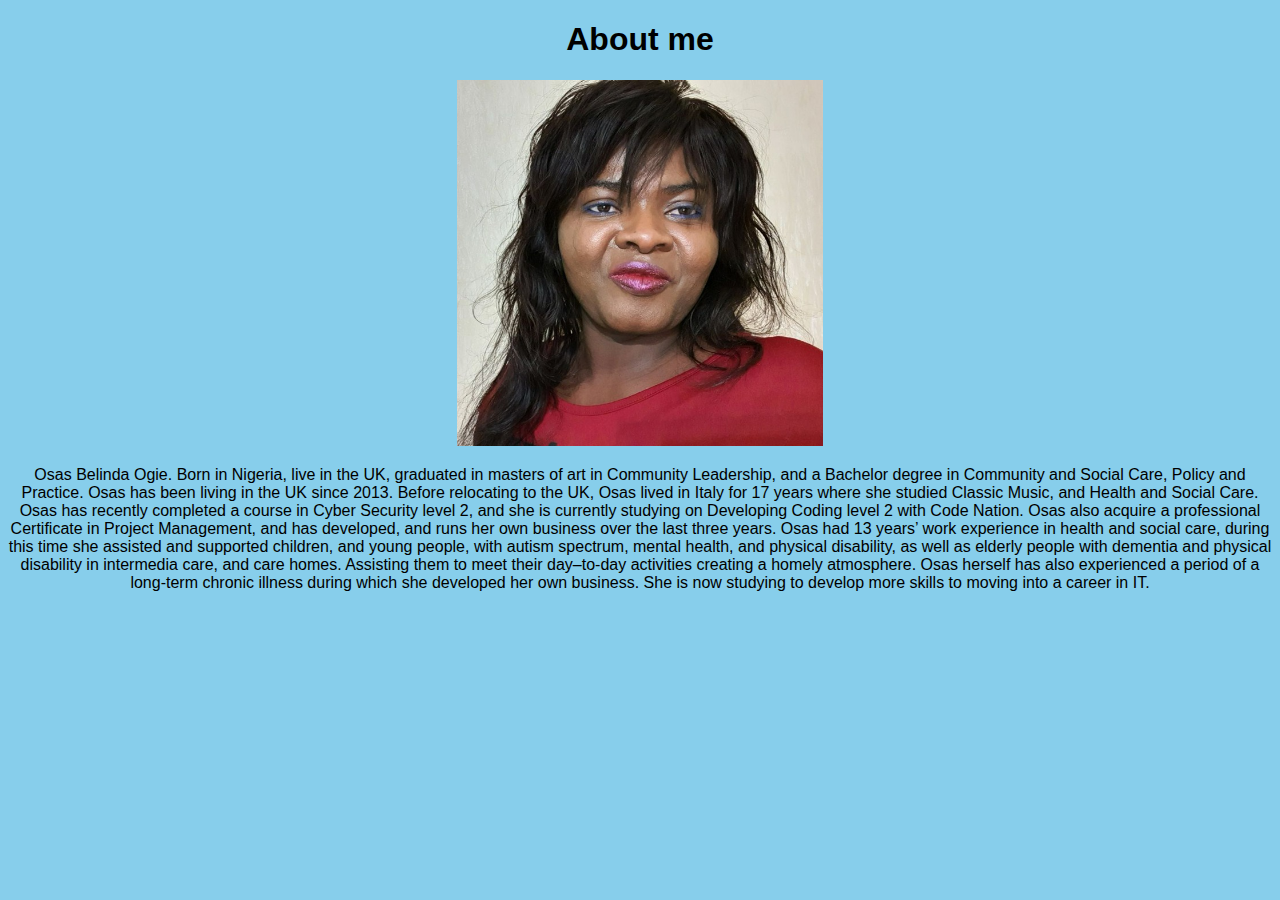
==== index.html @ 46d1c225 "Add files via upload" ====
<!DOCTYPE html>
<html lang="en">
<head>
    <meta charset="UTF-8">
    <meta name="viewport" content="width=device-width, initial-scale=1.0">
    <link rel="stylesheet" href="style.css">
    <title>Document</title>
</head>
<body>

<h1>About me</h1>
<img src="-5823287144804889662_99 (1).jpg" alt="image Osas Belinda Ogie">
<p>Osas Belinda Ogie. Born in Nigeria, live in the UK, graduated in masters of art in Community Leadership, and a Bachelor degree in Community and Social Care, Policy and Practice. Osas has been living in the UK since 2013. Before relocating to the UK, Osas lived in Italy for 17 years where she studied Classic Music, and Health and Social Care. Osas has recently completed a course in Cyber Security level 2, and she is currently studying on Developing Coding level 2 with Code Nation. Osas also acquire a professional Certificate in Project Management, and has developed, and runs her own business over the last three years. Osas had 13 years’ work experience in health and social care, during this time she assisted and supported children, and young people, with autism spectrum, mental health, and physical disability, as well as elderly people with dementia and physical disability in intermedia care, and care homes. Assisting them to meet their day–to-day activities creating a homely atmosphere. Osas herself has also experienced a period of a long-term chronic illness during which she developed her own business. She is now studying to develop more skills to moving into a career in IT.</p>


    
</body>
</html>
---- style.css ----
body {
    text-align: center;
font-family: Arial, Helvetica, sans-serif;
}


img {
    width: 29%;
}
list-style
* {text-decoration: ;
    /* border: solid navy 2px; */
   }
   
   body {
    background-color: skyblue;
       font-family: Verdana, Geneva, Tahoma, sans-serif;
   }
   
   h1 {
       color: black;
   }
   
   p {
       color:black;
    
   }
   
   
   /* This is a comment */
   .fred {
       color:darkred;
       background-color: lightpink;
   }
   
   .harry {
       color:blue;
       background-color: aqua;
   }
   
   #hermione {
       color:navy;
       background-color:burlywood;
   }
   
   .navitem {
   
       /* border: solid pink 1px; */
       background-color: rgb(182, 201, 218);
       color:rgb(0, 70, 128);
       border-radius: 7px;
       min-width: 100px;
       text-align: center;
   }
   
   .container {
       box-sizing: border-box;
       display:flex;
       flex-direction: row;
       justify-content:space-around;
       /* border: red solid 2px; */
       padding-left: 0px;
   }
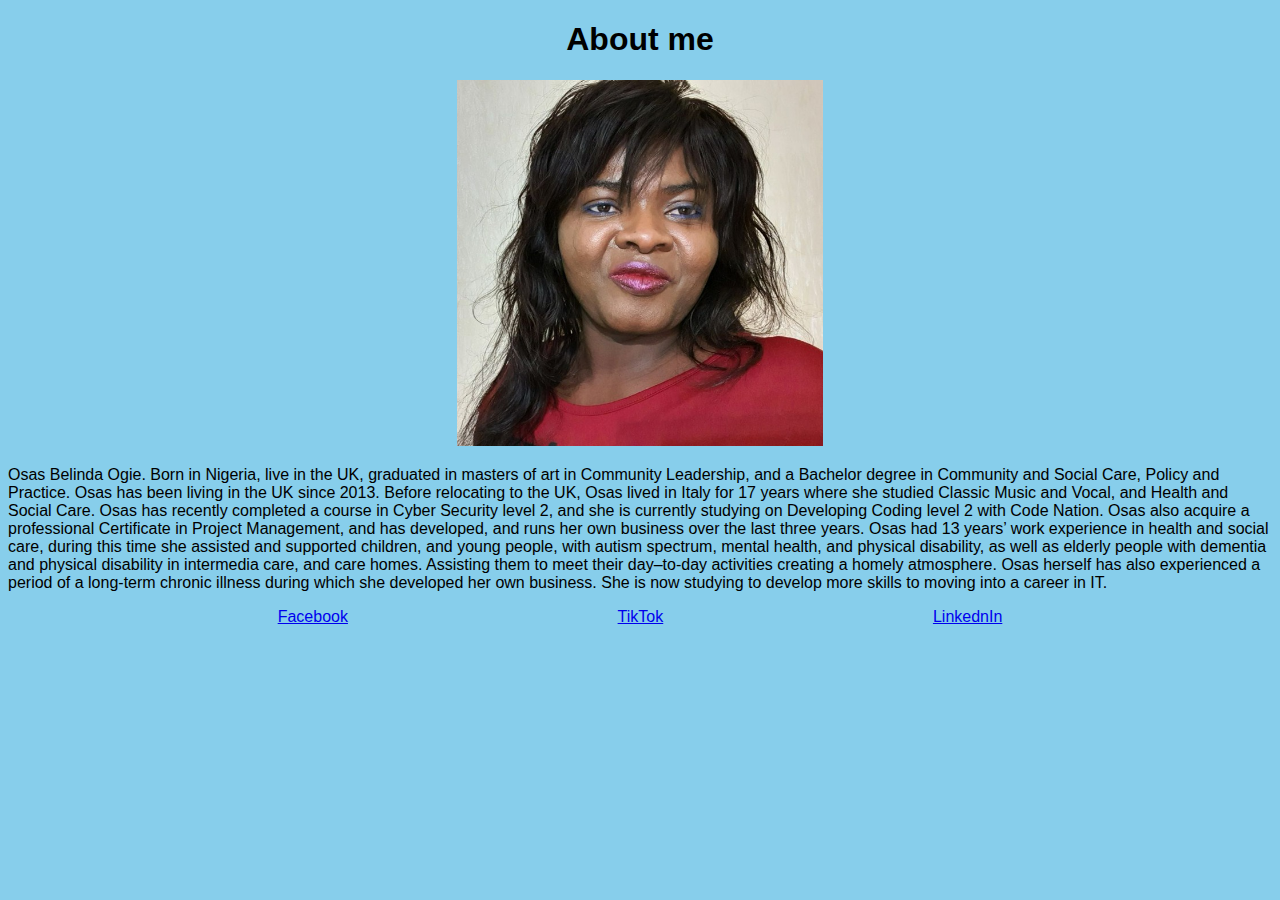
==== commit 29b3feea: "Add files via upload" ====
--- a/index.html
+++ b/index.html
@@ -4,15 +4,19 @@
     <meta charset="UTF-8">
     <meta name="viewport" content="width=device-width, initial-scale=1.0">
     <link rel="stylesheet" href="style.css">
-    <title>Document</title>
+    <title>About Me</title>
 </head>
 <body>
 
 <h1>About me</h1>
 <img src="-5823287144804889662_99 (1).jpg" alt="image Osas Belinda Ogie">
-<p>Osas Belinda Ogie. Born in Nigeria, live in the UK, graduated in masters of art in Community Leadership, and a Bachelor degree in Community and Social Care, Policy and Practice. Osas has been living in the UK since 2013. Before relocating to the UK, Osas lived in Italy for 17 years where she studied Classic Music, and Health and Social Care. Osas has recently completed a course in Cyber Security level 2, and she is currently studying on Developing Coding level 2 with Code Nation. Osas also acquire a professional Certificate in Project Management, and has developed, and runs her own business over the last three years. Osas had 13 years’ work experience in health and social care, during this time she assisted and supported children, and young people, with autism spectrum, mental health, and physical disability, as well as elderly people with dementia and physical disability in intermedia care, and care homes. Assisting them to meet their day–to-day activities creating a homely atmosphere. Osas herself has also experienced a period of a long-term chronic illness during which she developed her own business. She is now studying to develop more skills to moving into a career in IT.</p>
+<p class="description">Osas Belinda Ogie. Born in Nigeria, live in the UK, graduated in masters of art in Community Leadership, and a Bachelor degree in Community and Social Care, Policy and Practice. Osas has been living in the UK since 2013. Before relocating to the UK, Osas lived in Italy for 17 years where she studied Classic Music and Vocal, and Health and Social Care. Osas has recently completed a course in Cyber Security level 2, and she is currently studying on Developing Coding level 2 with Code Nation. Osas also acquire a professional Certificate in Project Management, and has developed, and runs her own business over the last three years. Osas had 13 years’ work experience in health and social care, during this time she assisted and supported children, and young people, with autism spectrum, mental health, and physical disability, as well as elderly people with dementia and physical disability in intermedia care, and care homes. Assisting them to meet their day–to-day activities creating a homely atmosphere. Osas herself has also experienced a period of a long-term chronic illness during which she developed her own business. She is now studying to develop more skills to moving into a career in IT.</p>
 
 
-    
+ <footer>
+    <a href="https://www.facebook.com/belinda.ogie">Facebook</a>
+    <a href="https://www.tiktok.com/@poshmummy">TikTok</a>
+    <a href="https://www.linkedin.com/in/osas-ogie-2a616b126/">LinkednIn</a>
+ </footer>   
 </body>
 </html>--- a/style.css
+++ b/style.css
@@ -7,10 +7,13 @@
 img {
     width: 29%;
 }
-list-style
-* {text-decoration: ;
-    /* border: solid navy 2px; */
-   }
+
+.description {
+    width: 100%; 
+    text-align: left;
+    /* text-align: center; */
+
+}
    
    body {
     background-color: skyblue;
@@ -23,6 +26,7 @@
    
    p {
        color:black;
+
     
    }
    
@@ -60,4 +64,10 @@
        justify-content:space-around;
        /* border: red solid 2px; */
        padding-left: 0px;
+   }
+
+   footer {
+    display: flex;
+    justify-content:space-evenly;
+
    }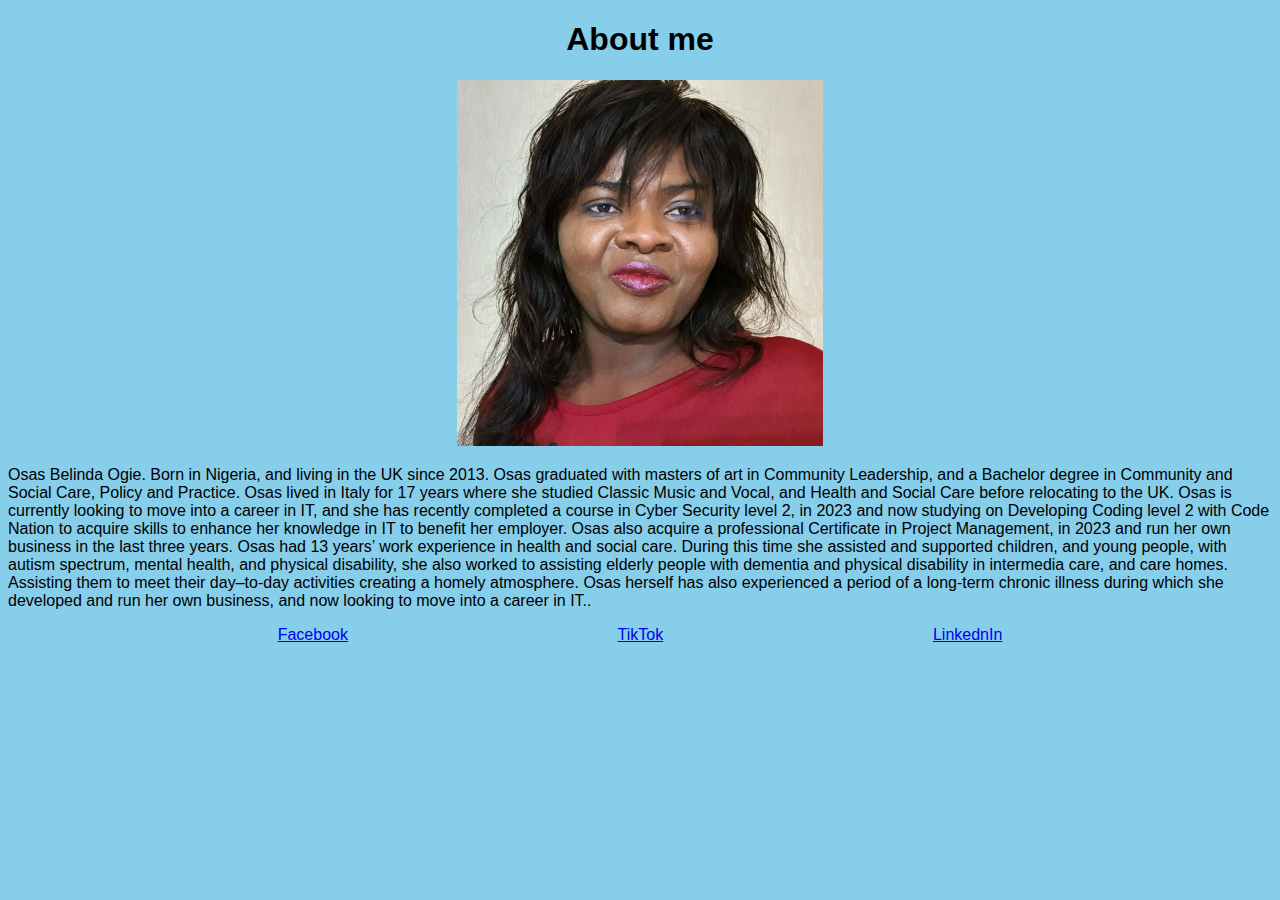
==== commit bc58819a: "Add files via upload" ====
--- a/index.html
+++ b/index.html
@@ -10,7 +10,7 @@
 
 <h1>About me</h1>
 <img src="-5823287144804889662_99 (1).jpg" alt="image Osas Belinda Ogie">
-<p class="description">Osas Belinda Ogie. Born in Nigeria, live in the UK, graduated in masters of art in Community Leadership, and a Bachelor degree in Community and Social Care, Policy and Practice. Osas has been living in the UK since 2013. Before relocating to the UK, Osas lived in Italy for 17 years where she studied Classic Music and Vocal, and Health and Social Care. Osas has recently completed a course in Cyber Security level 2, and she is currently studying on Developing Coding level 2 with Code Nation. Osas also acquire a professional Certificate in Project Management, and has developed, and runs her own business over the last three years. Osas had 13 years’ work experience in health and social care, during this time she assisted and supported children, and young people, with autism spectrum, mental health, and physical disability, as well as elderly people with dementia and physical disability in intermedia care, and care homes. Assisting them to meet their day–to-day activities creating a homely atmosphere. Osas herself has also experienced a period of a long-term chronic illness during which she developed her own business. She is now studying to develop more skills to moving into a career in IT.</p>
+<p class="description">Osas Belinda Ogie. Born in Nigeria, and living in the UK since 2013. Osas graduated with masters of art in Community Leadership, and a Bachelor degree in Community and Social Care, Policy and Practice. Osas lived in Italy for 17 years where she studied Classic Music and Vocal, and Health and Social Care before relocating to the UK. Osas is currently looking to move into a career in IT, and she has recently completed a course in Cyber Security level 2, in 2023 and now studying on Developing Coding level 2 with Code Nation to acquire skills to enhance her knowledge in IT to benefit her employer. Osas also acquire a professional Certificate in Project Management, in 2023 and run her own business in the last three years. Osas had 13 years’ work experience in health and social care. During this time she assisted and supported children, and young people, with autism spectrum, mental health, and physical disability, she also worked to assisting elderly people with dementia and physical disability in intermedia care, and care homes. Assisting them to meet their day–to-day activities creating a homely atmosphere. Osas herself has also experienced a period of a long-term chronic illness during which she developed and run her own business, and now looking to move into a career in IT..</p>
 
 
  <footer>
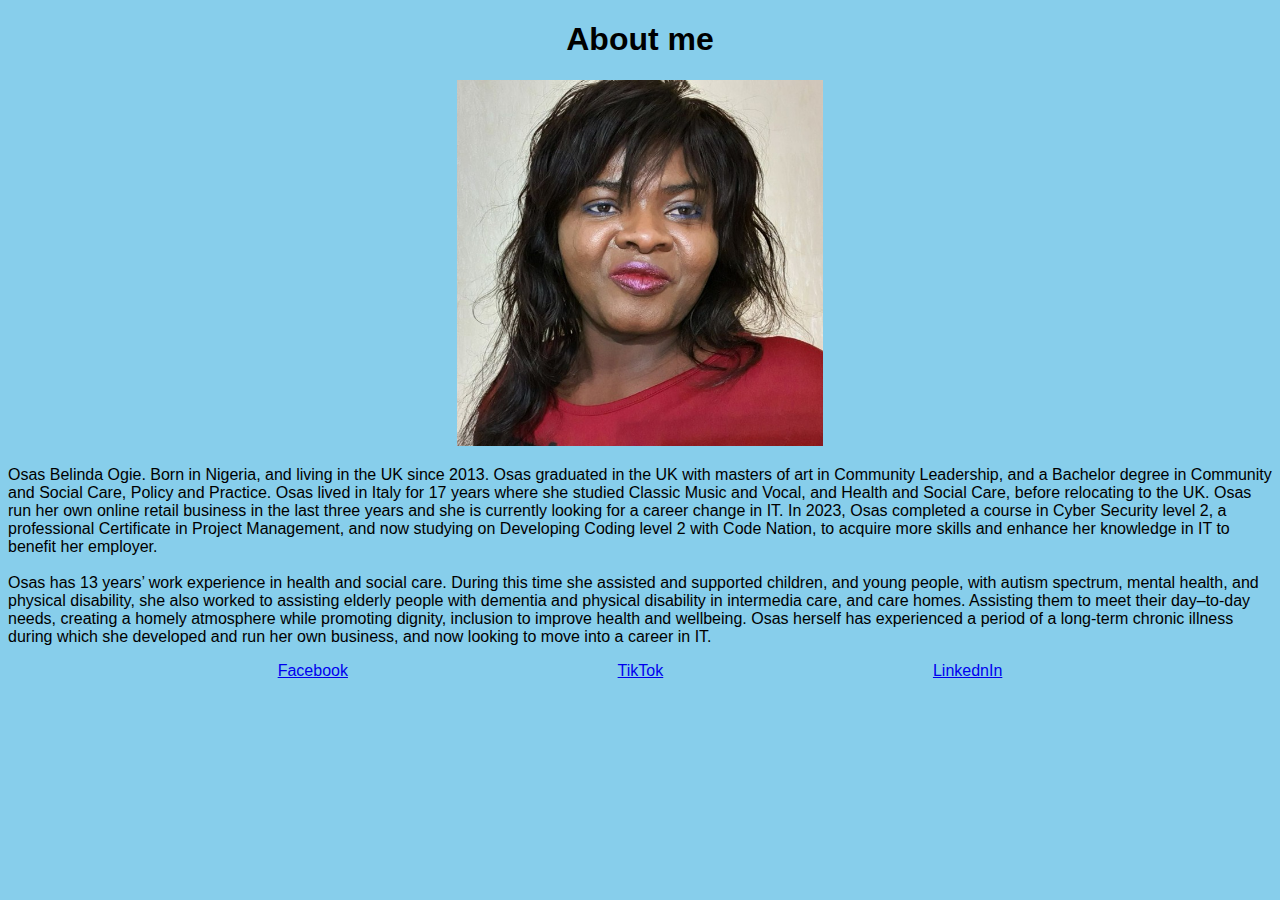
==== commit 4bc4efc0: "Add files via upload" ====
--- a/index.html
+++ b/index.html
@@ -10,7 +10,9 @@
 
 <h1>About me</h1>
 <img src="-5823287144804889662_99 (1).jpg" alt="image Osas Belinda Ogie">
-<p class="description">Osas Belinda Ogie. Born in Nigeria, and living in the UK since 2013. Osas graduated with masters of art in Community Leadership, and a Bachelor degree in Community and Social Care, Policy and Practice. Osas lived in Italy for 17 years where she studied Classic Music and Vocal, and Health and Social Care before relocating to the UK. Osas is currently looking to move into a career in IT, and she has recently completed a course in Cyber Security level 2, in 2023 and now studying on Developing Coding level 2 with Code Nation to acquire skills to enhance her knowledge in IT to benefit her employer. Osas also acquire a professional Certificate in Project Management, in 2023 and run her own business in the last three years. Osas had 13 years’ work experience in health and social care. During this time she assisted and supported children, and young people, with autism spectrum, mental health, and physical disability, she also worked to assisting elderly people with dementia and physical disability in intermedia care, and care homes. Assisting them to meet their day–to-day activities creating a homely atmosphere. Osas herself has also experienced a period of a long-term chronic illness during which she developed and run her own business, and now looking to move into a career in IT..</p>
+<p class="description">Osas Belinda Ogie. Born in Nigeria, and living in the UK since 2013. Osas graduated in the UK with masters of art in Community Leadership, and a Bachelor degree in Community and Social Care, Policy and Practice. Osas lived in Italy for 17 years where she studied Classic Music and Vocal, and Health and Social Care, before relocating to the UK. Osas run her own online retail business in the last three years and she is currently looking for a career change in IT. In 2023, Osas completed a course in Cyber Security level 2, a professional Certificate in Project Management, and now studying on Developing Coding level 2 with Code Nation, to acquire more skills and enhance her knowledge in IT to benefit her employer.
+
+Osas has 13 years’ work experience in health and social care. During this time she assisted and supported children, and young people, with autism spectrum, mental health, and physical disability, she also worked to assisting elderly people with dementia and physical disability in intermedia care, and care homes. Assisting them to meet their day–to-day needs, creating a homely atmosphere while promoting dignity, inclusion to improve health and wellbeing. Osas herself has experienced a period of a long-term chronic illness during which she developed and run her own business, and now looking to move into a career in IT.</p>
 
 
  <footer>
--- a/style.css
+++ b/style.css
@@ -12,6 +12,7 @@
     width: 100%; 
     text-align: left;
     /* text-align: center; */
+    white-space: pre-line;
 
 }
    
